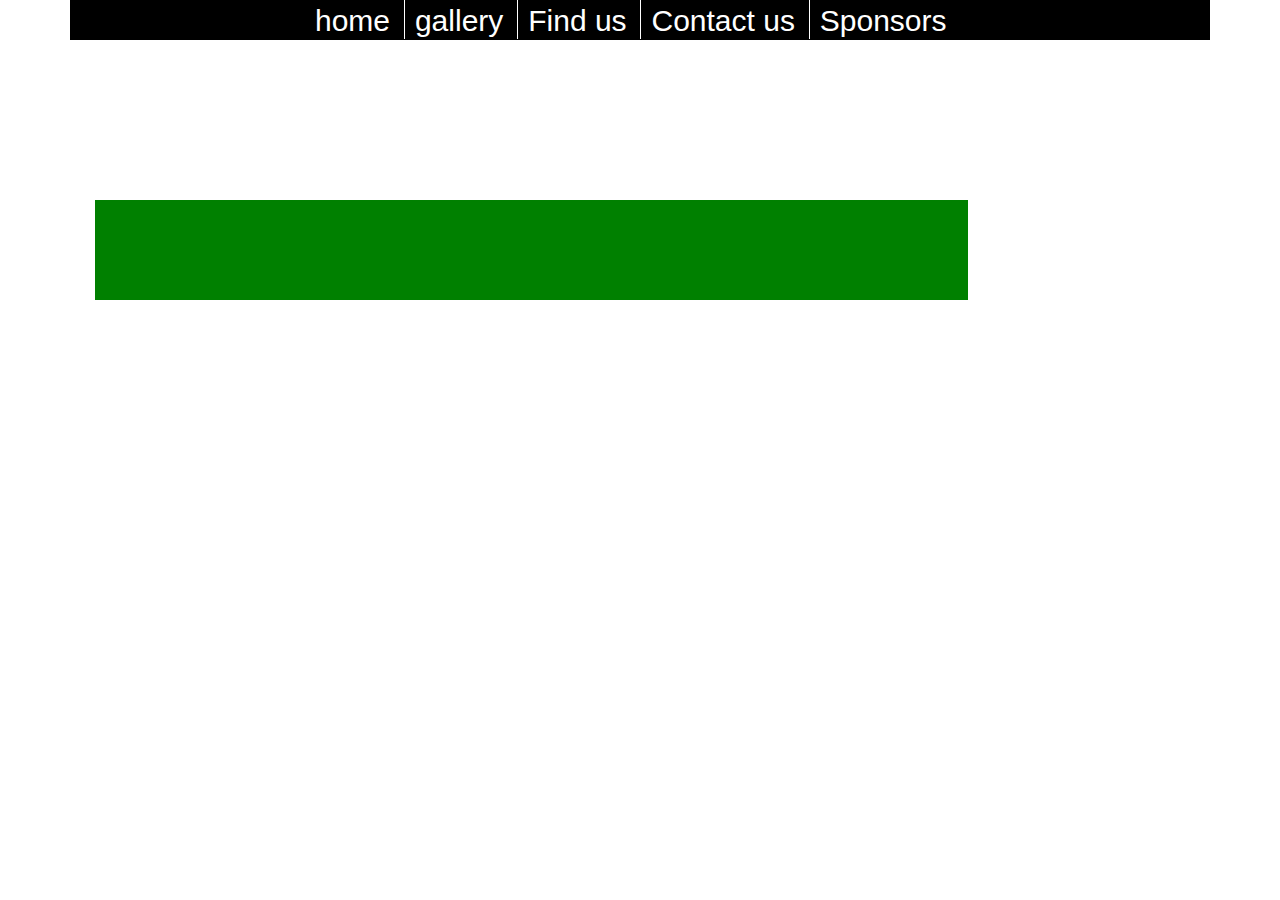
==== assignment/assignment/index.html @ 92cf6ba1 "sas" ====
<!DOCTYPE html>
<html lang="en">
    <head>
        <link rel="stylesheet" href="css/PenAndPixel.css">
        <link rel="stylesheet" href="http://maxcdn.bootstrapcdn.com/bootstrap/3.3.6/css/bootstrap.min.css">
        
        <meta charset="utf-8">
        <meta name="viewport" content="width=device-width, initial-scale=1">

        <script src="js/jquery-1.11.1.js"></script>
        <script>
            $("document").ready(function(){
                $("#animateBlock").animate({width: '900px','margin-top': '160px' }, "slow");
                $("#animateBlock").animate({width: '530px', left: '410px'},"slow");
                
                $("#animatedCircle").delay(1000).animate({'border-width': '100px', 'border-radius': '100px', 'margin-top':'110px', 'margin-left': '460px' },"slow");
                $("#animatedCircleTwo").delay(1200).animate({'border-width': '90px', 'border-radius': '90px', 'margin-top':'120px', 'margin-left': '470px' },"slow");
                
                $("#navigationAnimated").animate({'height': '40px'}, "slow");
                
                $("#pen").delay(900).animate({opacity: 1},"slow");
                $("#and").delay(1400).animate({opacity: 1},"slow");
                $("#pixel").delay(1000).animate({opacity: 1},"slow");
                $("#date").delay(2200).animate({opacity: 1, 'margin-top': "20px"},"slow");
                $(".overview").delay(2400).animate({height: "160px"},"slow");
                $(".overview p").delay(2800).slideDown(1000);
                
                $("nav a:not(a:eq(0))").attr("id", "leftBorder");
            });
           
        </script>
    </head>
    <body>
        <div class="container">
            <div id="navigationAnimated">
                <nav>
                    <a href="index.html">home</a> <a href="Gallery.html">gallery</a> <a href="Find_Us.html">Find us</a>  <a href="Contact_Us.html">Contact us</a> <a href="Sponsors.html">Sponsors</a> 
                </nav>
            </div>
            <div>
                <div id="animateBlock"></div>
                <div id="animatedCircle"></div>
                <div id="animatedCircleTwo"></div>
                <div id="textBox"><p id="pen">Pen</p><p id="and">&</p><p id="pixel">Pixel</p></div>
                <div id="dateDiv"><p id="date">2015/2016</p></div>
                <div class="overview">
                    <p id="hidden">Pen & Pixel is an annual multimedia exhibition held by the students of Limerick School of Art and Design (LSAD) located at the Clonmel campus of Limerick Institute of Technology (LIT).</p>

                    <p id="hidden">This year, the event will be held on Thursday the 22nd of May at 6.00pm in LIT Clonmel (see LIT Clonmel on map). The annual event has slowly transformed into a spectacular end of year exhibition. As part of the exhibition, we are showcasing the work of Creative Multimedia and Digital Animation Production students from the past year. This exhibition will feature both digital and analogue pieces from the students of LSAD Clonmel.</p>
                </div>
            </div>
        </div>
    </body>     
</html>
---- assignment/assignment/css/PenAndPixel.css ----
nav{
    width: 670px; 
    margin: 0px auto;
}
nav a{
    padding: 4px 10px 2px
}
nav a:link{
    font-size: 30px;
    text-decoration: none;
    color: white;
}

nav a:visited{
    color:white;    
}
nav a:hover{
    color:red;
}

#navigation{
    height: 40px;
    background-color: black;  
}
#navigationAnimated{
    background-color: black;
    height: 0px;
}

#leftBorder{
    border-left: 1px solid white;

}
#animateBlock{
    margin-top: 200px;
    position: absolute;
    width: 0px;
    height: 100px;
    background-color: green;
}
#animatedCircle{
    margin-top: 210px;
    margin-left: 550px;
    position: absolute;
    border-radius: 0px;
    border: 0px solid red;
    width: 0px;
    height: 0px;
}
#animatedCircleTwo{
    margin-top: 210px;
    margin-left: 560px;
    position: absolute;
    border-radius: 0px;
    border: 0px solid pink;
    width: 0px;
    height: 0px;
}
#textBox{
    position: absolute;
    margin-left: 330px;
    margin-top: 75px;
}

#dateDiv{
    position: absolute;
    margin-top: 300px; 
    margin-left: 510px;
    font-size: 20px;
    color: black;
}
#date{
  opacity: 0;  
}
#textBox p{
    font-family: "times-new-roman";
    color: black;
    opacity: 0;
    font-size: 70px; 
    float:left;
}
#textBox :not(#and){
    margin: 85px 0px 0px 0px;      
}
#textBox #and{
    margin: 0px 30px 0px 50px; 
    font-size: 190px; 
}

.overview{
    position: absolute;  
    margin-top:390px;
    margin-left:215px;
    width: 720px;
    background-color: darkgrey;
    height: 0xp;
}
.overview p{
    margin: 10px 10px 0px 10px;
    display: none;
}


/*#Gallery img{
    width: 110px;
    height: 110px;
}*/
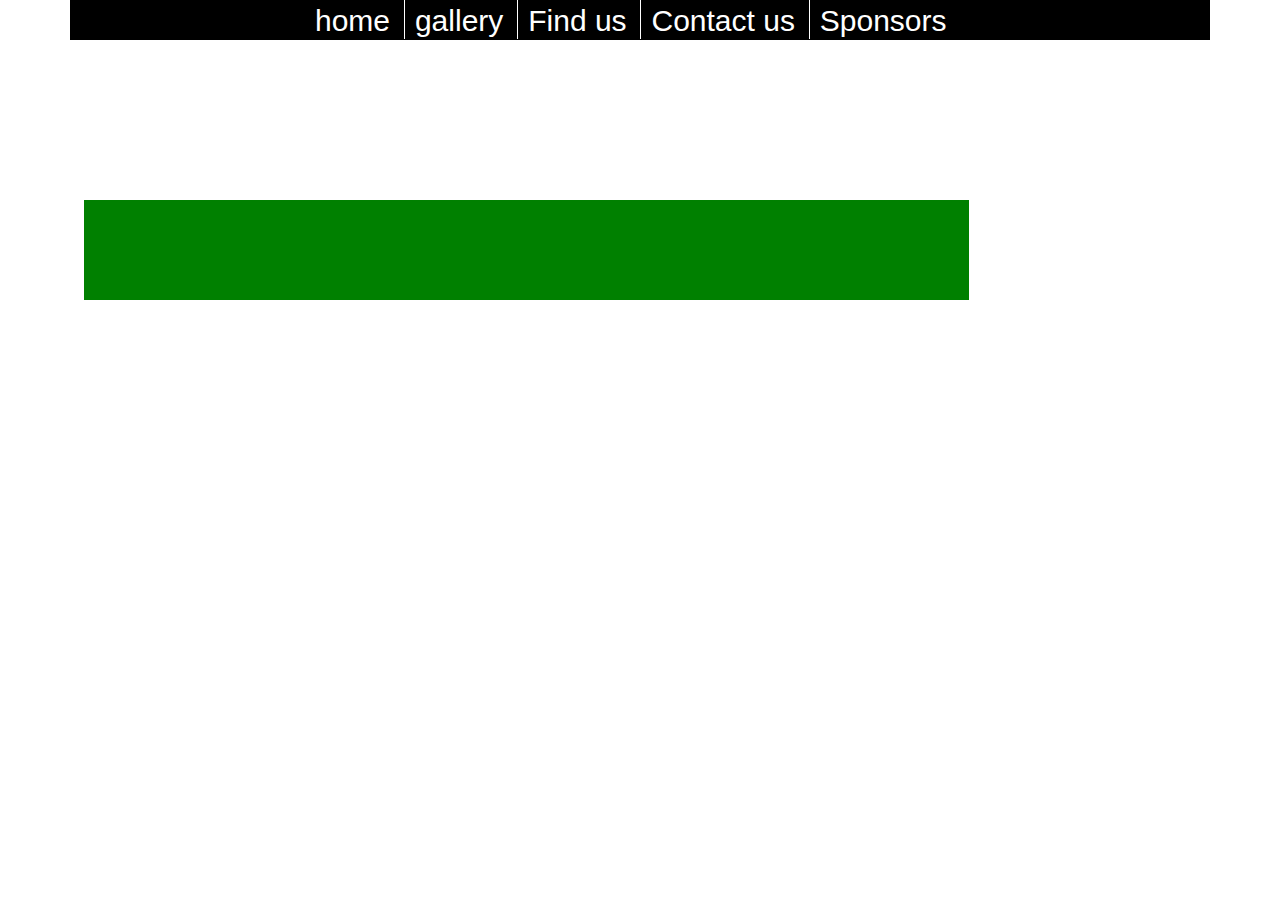
==== commit 61da9de9: "as" ====
--- a/assignment/assignment/index.html
+++ b/assignment/assignment/index.html
@@ -34,7 +34,7 @@
         <div class="container">
             <div id="navigationAnimated">
                 <nav>
-                    <a href="index.html">home</a> <a href="Gallery.html">gallery</a> <a href="Find_Us.html">Find us</a>  <a href="Contact_Us.html">Contact us</a> <a href="Sponsors.html">Sponsors</a> 
+                    <a href="Index.html">home</a> <a href="Gallery.html">gallery</a> <a href="Find_Us.html">Find us</a>  <a href="Contact_Us.html">Contact us</a> <a href="Sponsors.html">Sponsors</a> 
                 </nav>
             </div>
             <div>
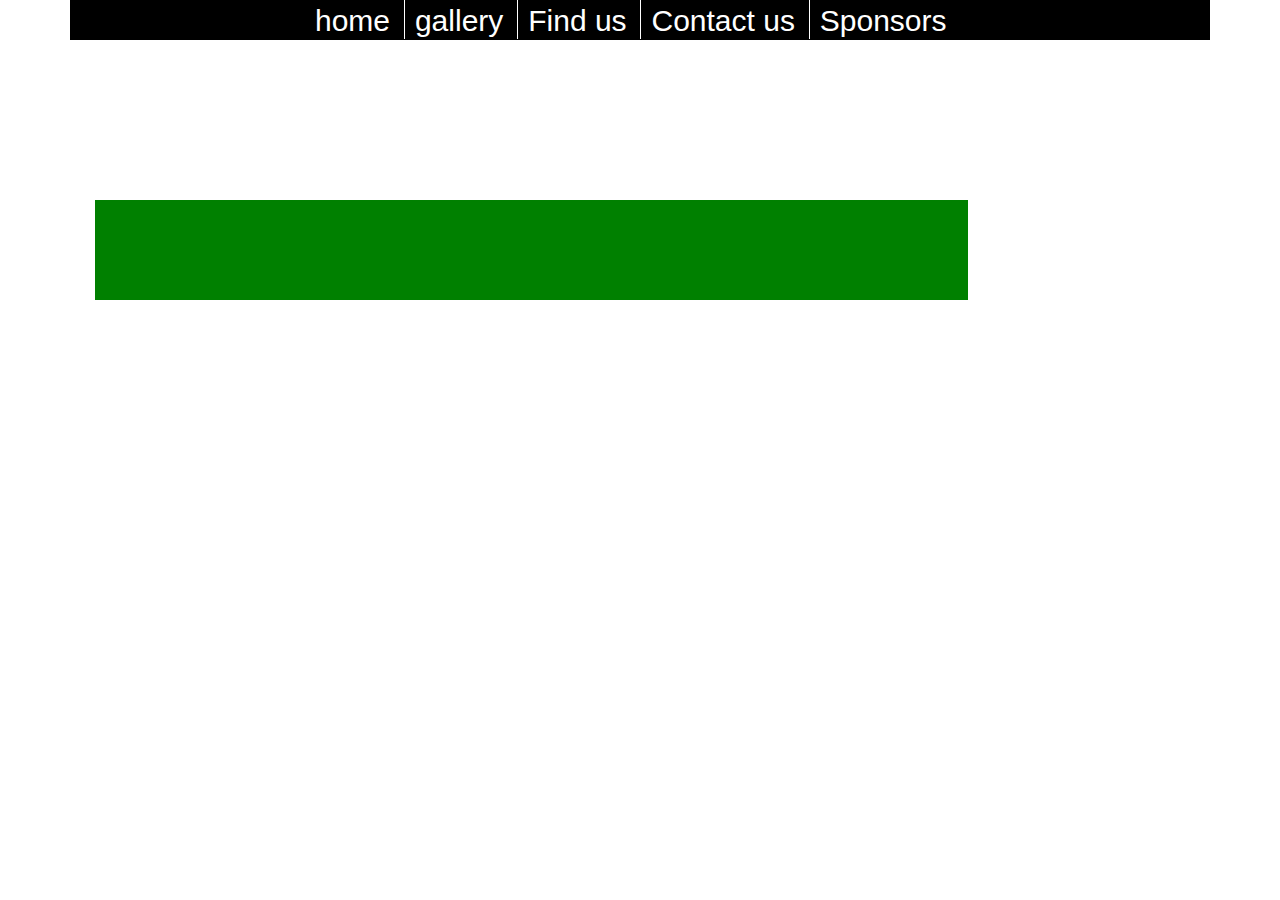
==== commit 3fe93a74: "asdasdasd" ====
--- a/assignment/assignment/index.html
+++ b/assignment/assignment/index.html
@@ -34,7 +34,7 @@
         <div class="container">
             <div id="navigationAnimated">
                 <nav>
-                    <a href="Index.html">home</a> <a href="Gallery.html">gallery</a> <a href="Find_Us.html">Find us</a>  <a href="Contact_Us.html">Contact us</a> <a href="Sponsors.html">Sponsors</a> 
+                    <a href="index.html">home</a> <a href="Gallery.html">gallery</a> <a href="Find_Us.html">Find us</a>  <a href="Contact_Us.html">Contact us</a> <a href="Sponsors.html">Sponsors</a> 
                 </nav>
             </div>
             <div>
